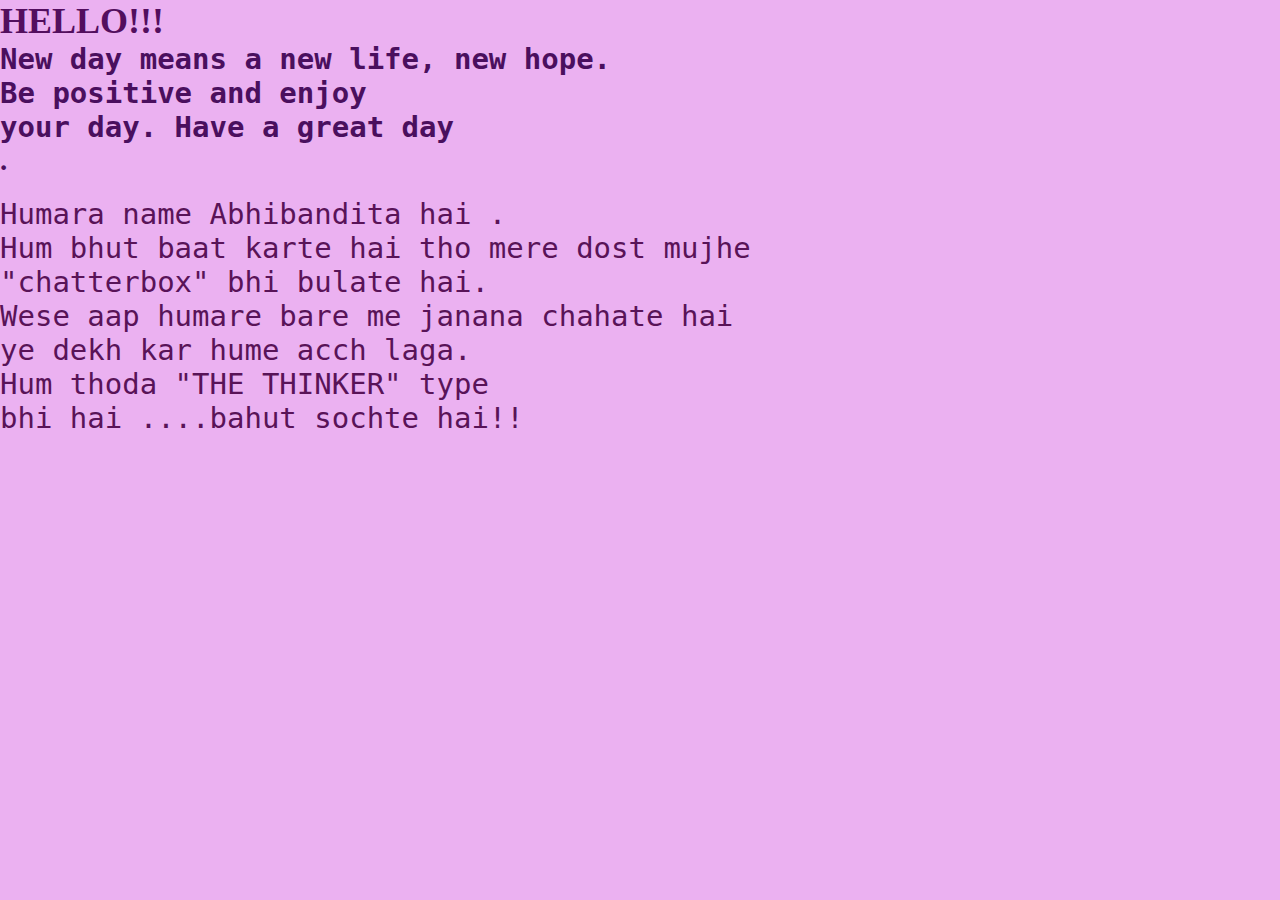
==== greet.html @ fd4f1e85 "initialcommit" ====
<link rel="stylesheet" href="style2.css">
<!DOCTYPE html>
<html lang="en">
<head>
    <meta charset="UTF-8">
    <meta http-equiv="X-UA-Compatible" content="IE=edge">
    <meta name="viewport" content="width=device-width, initial-scale=1.0">
    <title>say hello!!</title>
</head>
<section class="sub-header">
<body style="background-color:rgb(235, 177, 241) ;">
    <h1 style="color:rgb(83, 14, 94) ;">HELLO!!!</h1>
    <h4 style="color: rgb(74, 15, 94) "><pre>New day means a new life, new hope.
Be positive and enjoy 
your day. Have a great day</pre>.</h4>
    
    <p style="color: rgb(87, 12, 87);"><pre>Humara name Abhibandita hai .
Hum bhut baat karte hai tho mere dost mujhe
"chatterbox" bhi bulate hai.
Wese aap humare bare me janana chahate hai 
ye dekh kar hume acch laga.
Hum thoda "THE THINKER" type
bhi hai ....bahut sochte hai!!</pre></p>
      
</body>
</section>
</html>
---- style2.css ----
*{
    margin: 0;
    padding: 0;
  }
  .header{
   min-height: 100vh;
   width: 100%;
   background-image: url(https://images.unsplash.com/photo-1602934585418-f588bea4215c?ixlib=rb-1.2.1&ixid=MnwxMjA3fDB8MHxwaG90by1wYWdlfHx8fGVufDB8fHx8&auto=format&fit=crop&w=387&q=80);
   background-position: center;
   background-size: cover;
  }
  
  .nav_bar{
    z-index: 1000;
    position: fixed;
  }
  
  .header img{
    mask-image: linear-gradient(to bottom, rgba(0, 0, 0, 1), rgba(0, 0, 0, 0));
  }
  
  nav{
    
      overflow: hidden;
      background-color: rgb(212, 156, 221);
      position: fixed;
      top: 0;
      width: 93%;
      left: 0;
          
      display: flex;
    padding: 2% 6%;
    justify-content: space-between;
    align-items: center;
  }
  nav img{
    width: 150px;
  }
  .nav-links{
    flex: 1;
    text-align: right;
  
  }
  .nav-links ul li{
    
      cursor: pointer;
    list-style: none;
    display: inline-block;
    padding: 8px 12px;
    position: relative;
  }
  .nav-links ul li::after{
    content: '';
    width: 0%;
    height: 2px;
    background: #744272;
    display: block;
    margin:auto;
  
  }
  .nav-links ul li:hover::after{
    width: 100%;
  }
  .text-box{
    width: 90%;
    color:rgb(87, 16, 103);
    position: absolute;
    top:50%;
    left: 50%;
    transform: translate(-50%,-50%);
    text-align: center;
  }
  .text-box h1{
  font-size: 62px;
  }
  .text-box p{
    margin: 10px 0 40px;
    font-size: 23px;
  }
  .hero-btn{
    display: inline-block;
    text-decoration: none;
    color: blueviolet;
    border: 1px solid #591358;
    padding: 12px 34px;
    font-size: 13px;
    background: transparent;
    position: relative;
    cursor: pointer;
  }
  .hero-btn:hover{
    border: 1px solid #591358;
    background-color: #591358;
    color: aliceblue;
    transition: 0.6s;
  }
  
  
  @media(max-width:700px){
    .text-box h1{
      font-size: 20px;
    }
    .text-box h2{
      font-size: 15px;
    }
    .text-box p{
      font-size: 10px;
    }
    .nav-links ul li {
      display: block;
    }
    .nav-links{
      position: fixed;
      background: #744272;
      height: 100vh;
      width:100px;
      top: 0;
      right: 0;
      text-align: left;
      z-index: 2;
    }
   
    
    
  }
  .course{
    width: 80%;
    margin: auto;
    text-align: center;
    padding-top: 100px;
  }
  h1{
    color: #591358;
    font-size: 36px;
    font-weight: 600;
  }
  p{
    color:#591358;
    font-size: 14px;
    font-weight: 300;
    line-height: 42px;
    padding: 10px;
  }
  .row{
    margin-top: 5%;
    display: flex;
    justify-content: space-between;
  }
  .course-col{
    flex-basis: 56%;
    background: #ebc6ea;
    border-radius: 900px;
    margin-bottom: 21%;
    padding: 20px 12px;
    box-sizing: content-box;
    transition: 0.5s;
  }
  h3{
    text-align: center;
    font-weight: 600;
    margin: 10px 0;
  }
  .course-col:hover{
  box-shadow: 0 0 20px 0px rgb(87, 16, 103);
  }
  @media(max-width:700px){
    .row{
      flex-direction: column;
    }
  }
  .cta{
    margin: 100px auto;
    width: 80%;
    background-image: linear-gradient(rgba(204, 192, 209, 0.7),rgba(242, 185, 233, 0.7)),url(https://images.unsplash.com/photo-1595681242679-1b77b1e6a3c8?ixlib=rb-1.2.1&ixid=MnwxMjA3fDB8MHxwaG90by1wYWdlfHx8fGVufDB8fHx8&auto=format&fit=crop&w=387&q=80);
  background-position: center;
  background-size: cover;
  border-radius: 10px;
  text-align: center;
  padding: 100px 0;
  }
  .sub-header{
    height: 100vh;
    width: 100%;
    background-image: url(https://images.unsplash.com/photo-1614583225154-5fcdda07019e?ixlib=rb-1.2.1&ixid=MnwxMjA3fDB8MHxwaG90by1wYWdlfHx8fGVufDB8fHx8&auto=format&fit=crop&w=1190&q=80);
  background-position: center;
  background-size: cover;
  text-align :left;
  color: #591358;
  font-size: 29px;
  }
  .contact-us{
    width: 80%;
    margin: auto;
  }
  .contact-col{
    flex-basis: 48%;
    margin-bottom: 30px;
  }
  .contact-col div{
    display: flex;
    align-items: center;
    margin-bottom: 40px;
  }
  .contact-col input, .contact-col textarea{
    width: 100%;
    padding: 15px;
    margin-bottom: 17px ;
    outline: none;
    border: 1px solid #591358;
    box-sizing: border-box;
  }
  @media (max-width:700px) {
    .contact-col h1{
      font-size: 20px;
    }
    
  }
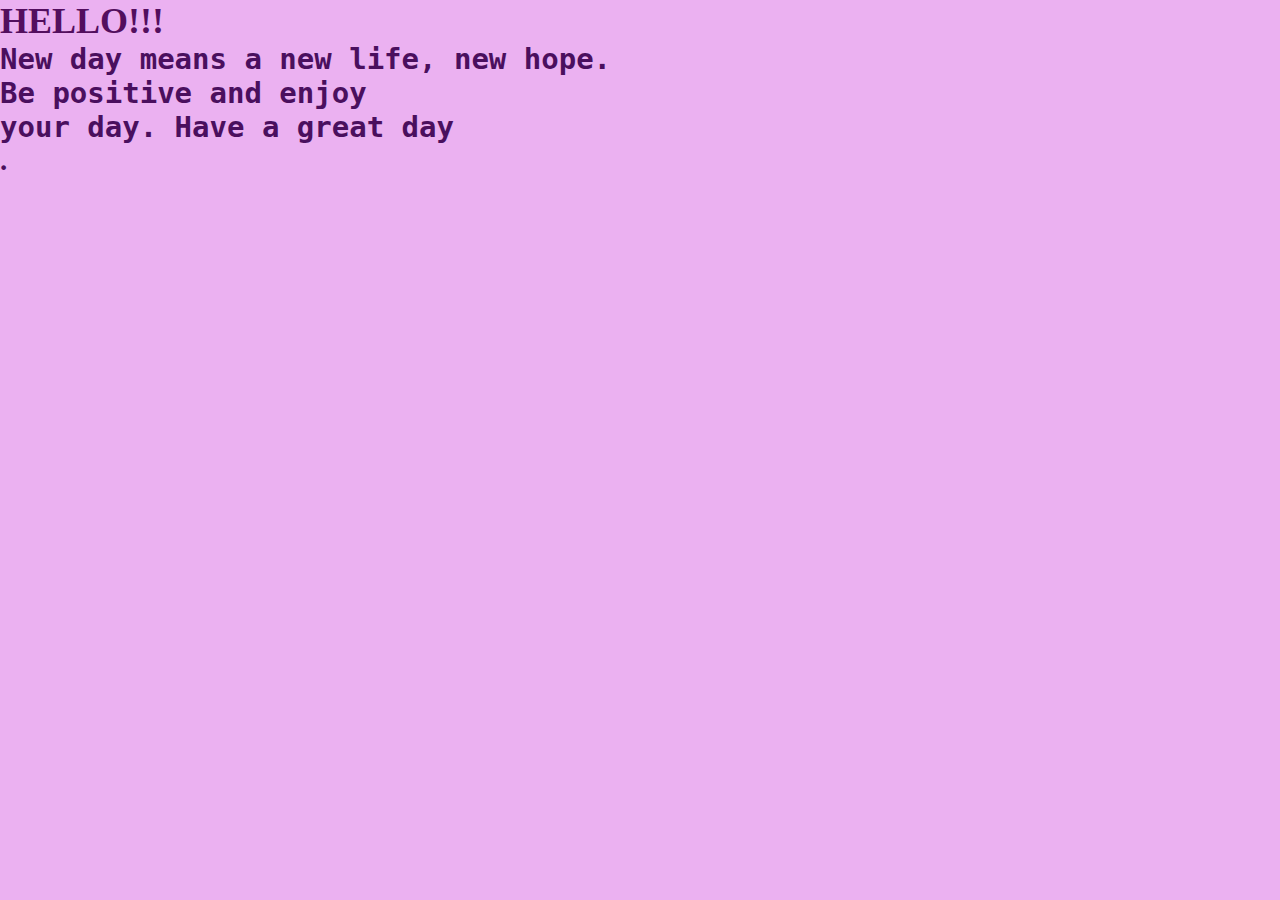
==== commit c07e39fb: "in" ====
--- a/greet.html
+++ b/greet.html
@@ -14,13 +14,7 @@
 Be positive and enjoy 
 your day. Have a great day</pre>.</h4>
     
-    <p style="color: rgb(87, 12, 87);"><pre>Humara name Abhibandita hai .
-Hum bhut baat karte hai tho mere dost mujhe
-"chatterbox" bhi bulate hai.
-Wese aap humare bare me janana chahate hai 
-ye dekh kar hume acch laga.
-Hum thoda "THE THINKER" type
-bhi hai ....bahut sochte hai!!</pre></p>
+    
       
 </body>
 </section>
--- a/style2.css
+++ b/style2.css
@@ -147,6 +147,7 @@
     justify-content: space-between;
   }
   .course-col{
+    max-width: 250px;
     flex-basis: 56%;
     background: #ebc6ea;
     border-radius: 900px;
@@ -213,5 +214,16 @@
     .contact-col h1{
       font-size: 20px;
     }
-    
-  }
+  }
+    .about_me{
+      height: 100vh;
+      width: 100%;
+      background-image: linear-gradient(rgba(204, 192, 209, 0.7),rgba(242, 185, 233, 0.7)),url(https://images.unsplash.com/photo-1590119977523-5af0d80c559f?ixlib=rb-1.2.1&ixid=MnwxMjA3fDB8MHxwaG90by1wYWdlfHx8fGVufDB8fHx8&auto=format&fit=crop&w=1172&q=80);
+    background-position: center;
+    background-size: cover;
+    text-align :left;
+    color: #591358;
+    font-size: 29px;
+
+    }
+  
